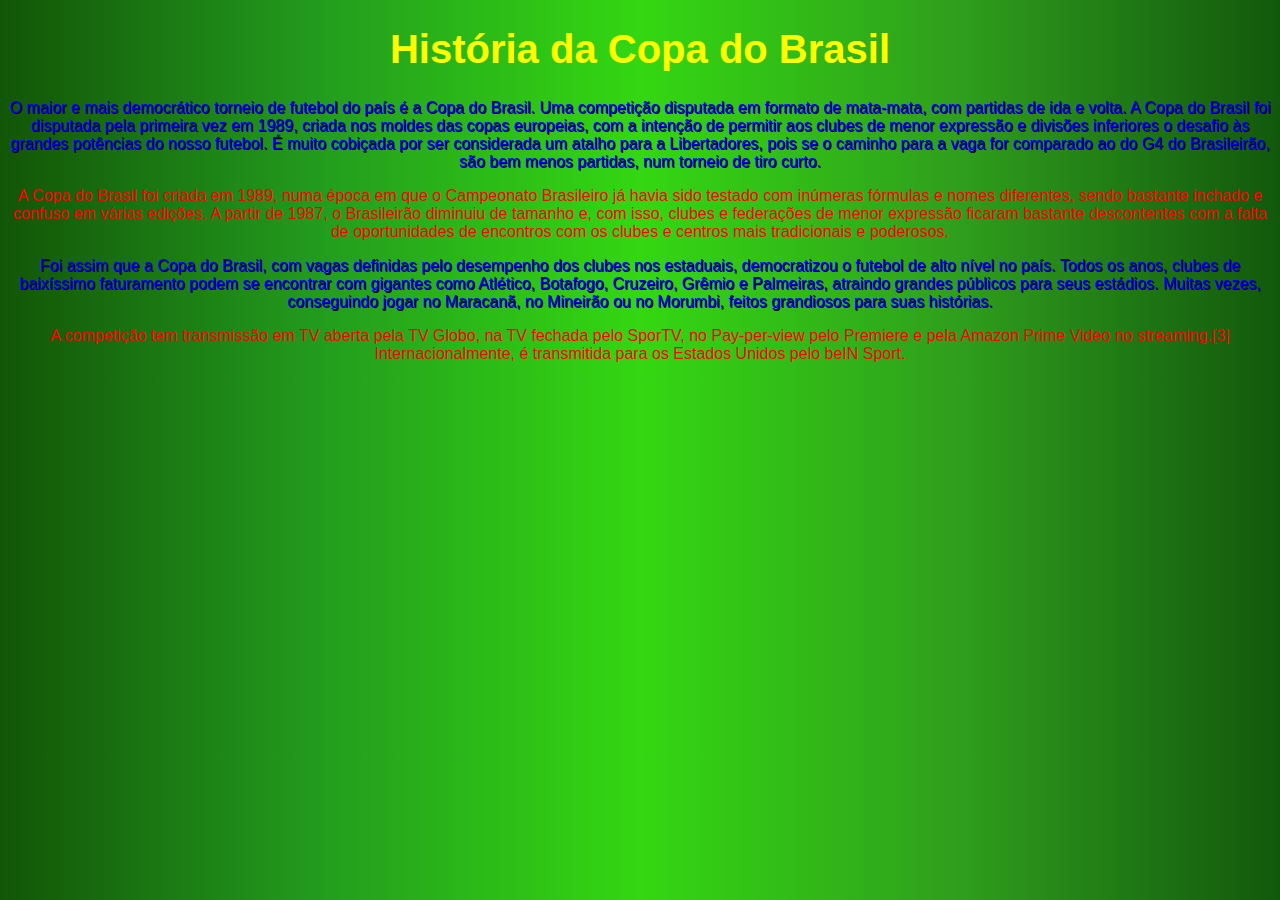
==== historia.html @ 3933fad0 "Add files via upload" ====
<!DOCTYPE html>
<html lang="en">
<head>
    <meta charset="UTF-8">
    <meta name="viewport" content="width=device-width, initial-scale=1.0">
    <title>Document</title>
    <link rel="stylesheet" href="style.css">
</head>
<body>
    <h1>História da Copa do Brasil</h1>

    <p class="dolor"> O maior e mais democrático torneio de futebol do país é a Copa do Brasil. Uma competição disputada em formato de mata-mata, com partidas de ida e volta. A Copa do Brasil foi disputada pela primeira vez em 1989, criada nos moldes das copas europeias, com a intenção de permitir aos clubes de menor expressão e divisões inferiores o desafio às grandes potências do nosso futebol. É muito cobiçada por ser considerada um atalho para a Libertadores, pois se o caminho para a vaga for comparado ao do G4 do Brasileirão, são bem menos partidas, num torneio de tiro curto.</p>

    <p id="dolorido"> A Copa do Brasil foi criada em 1989, numa época em que o Campeonato Brasileiro já havia sido testado com inúmeras fórmulas e nomes diferentes, sendo bastante inchado e confuso em várias edições. A partir de 1987, o Brasileirão diminuiu de tamanho e, com isso, clubes e federações de menor expressão ficaram bastante descontentes com a falta de oportunidades de encontros com os clubes e centros mais tradicionais e poderosos. </p>

    <p class="dolor"> Foi assim que a Copa do Brasil, com vagas definidas pelo desempenho dos clubes nos estaduais, democratizou o futebol de alto nível no país. Todos os anos, clubes de baixíssimo faturamento podem se encontrar com gigantes como Atlético, Botafogo, Cruzeiro, Grêmio e Palmeiras, atraindo grandes públicos para seus estádios. Muitas vezes, conseguindo jogar no Maracanã, no Mineirão ou no Morumbi, feitos grandiosos para suas histórias. </p>

    <p id="dolorido"> A competição tem transmissão em TV aberta pela TV Globo, na TV fechada pelo SporTV, no Pay-per-view pelo Premiere e pela Amazon Prime Video no streaming.[3] Internacionalmente, é transmitida para os Estados Unidos pelo beIN Sport. </p>

</body>
</html>
---- style.css ----
@charset "UTF-8";
body {
   text-align: center;
   background: rgb(18,85,7);
background: linear-gradient(90deg, rgba(18,85,7,1) 0%, rgba(35,156,30,1) 25%, rgba(52,215,18,1) 50%, rgba(47,158,29,1) 75%, rgba(18,88,12,1) 100%);
    color: yellow;
    font-size: 12pt;
    font-family: Arial;
}
h1{
    font-family: Arial;
    font-size: 30pt;
    color: yellow;
}

h2{
    font-family: Arial;
    font-size: 20pt;
    color: yellow;
}

a{
    color: blue;
    text-decoration: none;
}

.dolor{
    color: blue;
    text-shadow: 1px 1px black;
}

#dolorido{
    color: red;
}

img{
    width: 350px;
}
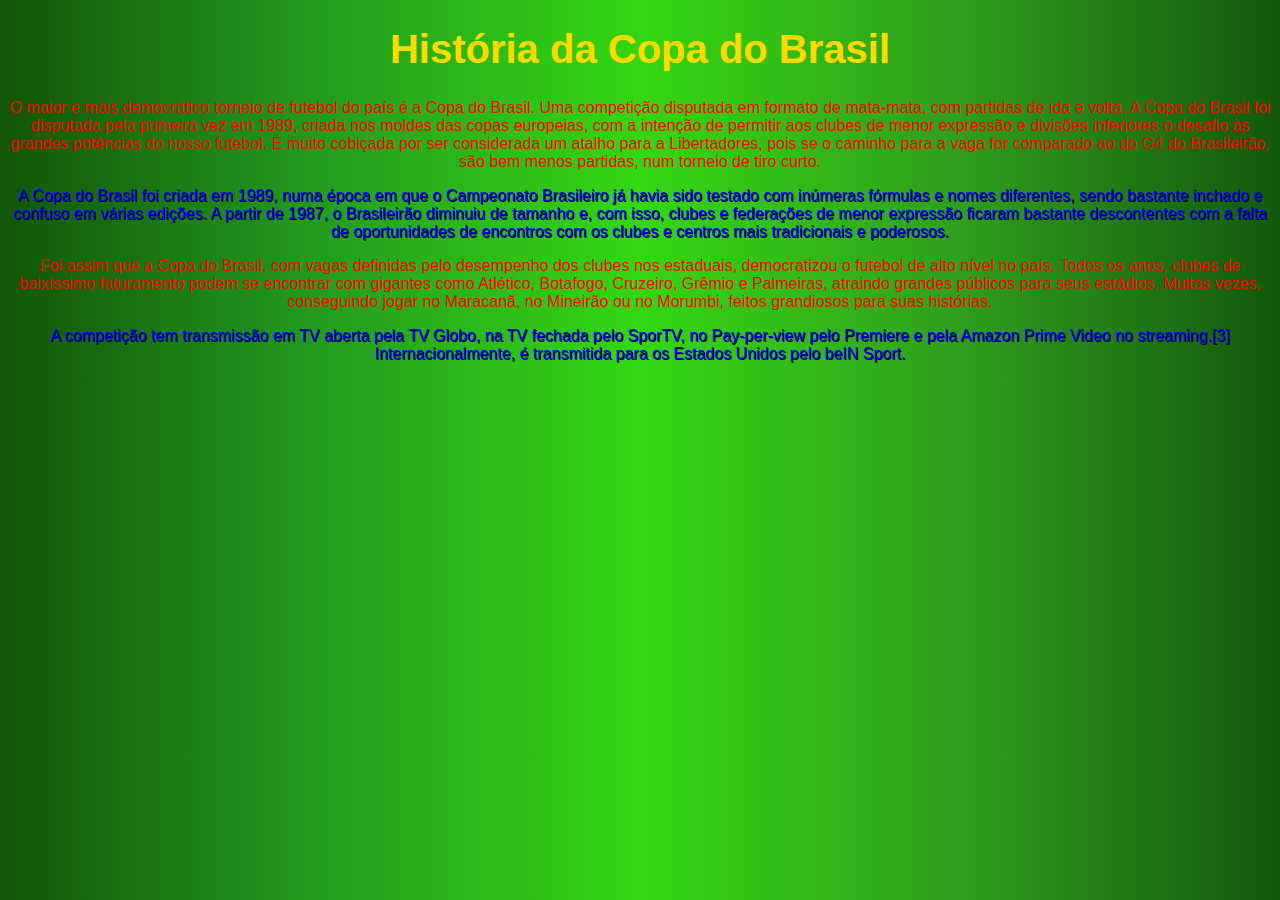
==== commit 961a2269: "Add files via upload" ====
--- a/historia.html
+++ b/historia.html
@@ -9,13 +9,13 @@
 <body>
     <h1>História da Copa do Brasil</h1>
 
-    <p class="dolor"> O maior e mais democrático torneio de futebol do país é a Copa do Brasil. Uma competição disputada em formato de mata-mata, com partidas de ida e volta. A Copa do Brasil foi disputada pela primeira vez em 1989, criada nos moldes das copas europeias, com a intenção de permitir aos clubes de menor expressão e divisões inferiores o desafio às grandes potências do nosso futebol. É muito cobiçada por ser considerada um atalho para a Libertadores, pois se o caminho para a vaga for comparado ao do G4 do Brasileirão, são bem menos partidas, num torneio de tiro curto.</p>
+    <p id="dolorido"> O maior e mais democrático torneio de futebol do país é a Copa do Brasil. Uma competição disputada em formato de mata-mata, com partidas de ida e volta. A Copa do Brasil foi disputada pela primeira vez em 1989, criada nos moldes das copas europeias, com a intenção de permitir aos clubes de menor expressão e divisões inferiores o desafio às grandes potências do nosso futebol. É muito cobiçada por ser considerada um atalho para a Libertadores, pois se o caminho para a vaga for comparado ao do G4 do Brasileirão, são bem menos partidas, num torneio de tiro curto.</p>
 
-    <p id="dolorido"> A Copa do Brasil foi criada em 1989, numa época em que o Campeonato Brasileiro já havia sido testado com inúmeras fórmulas e nomes diferentes, sendo bastante inchado e confuso em várias edições. A partir de 1987, o Brasileirão diminuiu de tamanho e, com isso, clubes e federações de menor expressão ficaram bastante descontentes com a falta de oportunidades de encontros com os clubes e centros mais tradicionais e poderosos. </p>
+    <p class="dolor"> A Copa do Brasil foi criada em 1989, numa época em que o Campeonato Brasileiro já havia sido testado com inúmeras fórmulas e nomes diferentes, sendo bastante inchado e confuso em várias edições. A partir de 1987, o Brasileirão diminuiu de tamanho e, com isso, clubes e federações de menor expressão ficaram bastante descontentes com a falta de oportunidades de encontros com os clubes e centros mais tradicionais e poderosos. </p>
 
-    <p class="dolor"> Foi assim que a Copa do Brasil, com vagas definidas pelo desempenho dos clubes nos estaduais, democratizou o futebol de alto nível no país. Todos os anos, clubes de baixíssimo faturamento podem se encontrar com gigantes como Atlético, Botafogo, Cruzeiro, Grêmio e Palmeiras, atraindo grandes públicos para seus estádios. Muitas vezes, conseguindo jogar no Maracanã, no Mineirão ou no Morumbi, feitos grandiosos para suas histórias. </p>
+    <p id="dolorido"> Foi assim que a Copa do Brasil, com vagas definidas pelo desempenho dos clubes nos estaduais, democratizou o futebol de alto nível no país. Todos os anos, clubes de baixíssimo faturamento podem se encontrar com gigantes como Atlético, Botafogo, Cruzeiro, Grêmio e Palmeiras, atraindo grandes públicos para seus estádios. Muitas vezes, conseguindo jogar no Maracanã, no Mineirão ou no Morumbi, feitos grandiosos para suas histórias. </p>
 
-    <p id="dolorido"> A competição tem transmissão em TV aberta pela TV Globo, na TV fechada pelo SporTV, no Pay-per-view pelo Premiere e pela Amazon Prime Video no streaming.[3] Internacionalmente, é transmitida para os Estados Unidos pelo beIN Sport. </p>
+    <p class="dolor"> A competição tem transmissão em TV aberta pela TV Globo, na TV fechada pelo SporTV, no Pay-per-view pelo Premiere e pela Amazon Prime Video no streaming.[3] Internacionalmente, é transmitida para os Estados Unidos pelo beIN Sport. </p>
 
 </body>
 </html>--- a/style.css
+++ b/style.css
@@ -10,27 +10,29 @@
 h1{
     font-family: Arial;
     font-size: 30pt;
-    color: yellow;
+    color: rgb(255, 217, 0);
 }
 
 h2{
     font-family: Arial;
     font-size: 20pt;
-    color: yellow;
+    color: rgb(21, 255, 0);
 }
 
 a{
-    color: blue;
+    color: rgb(1, 1, 255);
     text-decoration: none;
 }
 
 .dolor{
-    color: blue;
+    color: rgb(6, 6, 252);
     text-shadow: 1px 1px black;
+    font-family: Verdana, Geneva, Tahoma, sans-serif;
 }
 
 #dolorido{
     color: red;
+    font-family: Verdana, Geneva, Tahoma, sans-serif;
 }
 
 img{
